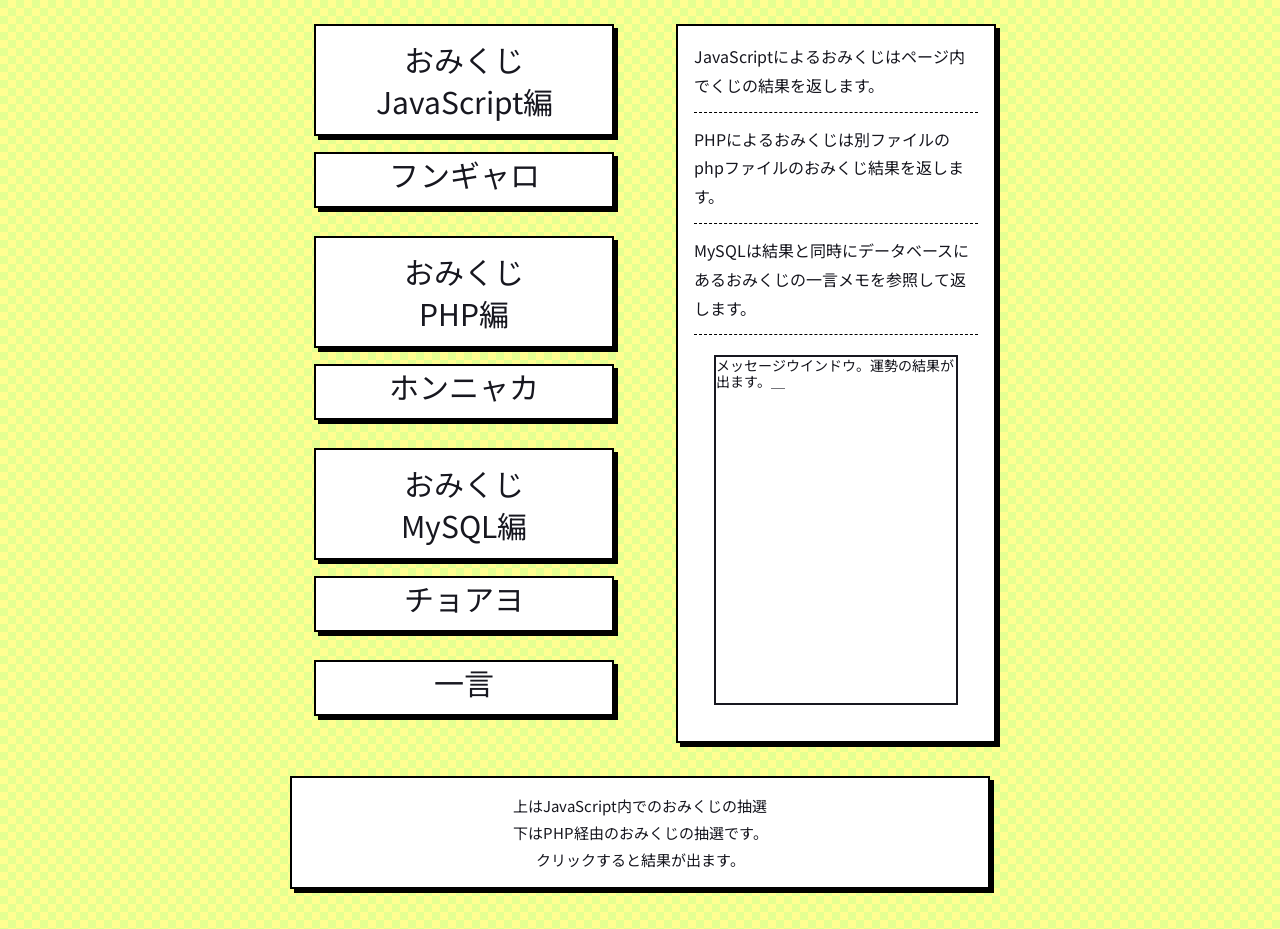
==== otherCreate/fukutameshi/index.html @ 914db0c6 "Add files via upload" ====
<!DOCTYPE html>
<html lang="ja">
<head>
    <meta charset="UTF-8">
    <meta name="viewport" content="width=device-width, initial-scale=1.0">
    <link rel="stylesheet" href="../common/reset.css">
    <link rel="preconnect" href="https://fonts.googleapis.com"><!-- NotoSansJapaneseとNotoSerifJapaneseのgooglefonts使用 -->
    <link rel="preconnect" href="https://fonts.gstatic.com" crossorigin>
    <link href="https://fonts.googleapis.com/css2?family=Noto+Sans+JP:wght@100..900&family=Noto+Serif+JP:wght@200..900&display=swap" rel="stylesheet">
    <link rel="stylesheet" href="styles/style.css">
    <title>おみくじ_ポートフォリオ</title>
</head>
<body>
    <div class="wrapper">
        <div class="kuziBlock">
            <h1 class="fuku">おみくじ<br> JavaScript編</h1>
            <p  class="omikuzi" id="fungyaro">フンギャロ</p>
        

            <h1 class="fuku">おみくじ<br> PHP編</h1>
            <p class="omikuzi" id="honnyaka">ホンニャカ</p>

            <h1 class="fuku">おみくじ<br> MySQL編</h1>
            <p class="omikuzi" id="tyoayo">チョアヨ</p>
            <p class="omikuzi" id="baseyo">一言</p>
        </div>
        <div class="exBlock">
            <div class="exText">JavaScriptによるおみくじはページ内でくじの結果を返します。</div>
            <div class="exText">PHPによるおみくじは別ファイルのphpファイルのおみくじ結果を返します。</div>
            <div class="exText">MySQLは結果と同時にデータベースにあるおみくじの一言メモを参照して返します。</div>
            <div class="messageWindow" id="messageWindow">メッセージウインドウ。運勢の結果が出ます。<span class="blinking">＿</span></div>
        </div>
    </div>
    <p class="textBox">上はJavaScript内でのおみくじの抽選<br>
    下はPHP経由のおみくじの抽選です。<br>クリックすると結果が出ます。</p>

    

    <script>
        let message  = document.getElementById('messageWindow');
        let omikuziList = ["大吉","中吉","中吉","吉","吉","吉","小吉","小吉","小吉","末吉","末吉","凶","大凶","超吉"];
        function lucky(kuzi,box) {
            if  (kuzi === '超吉') {
               box.style.backgroundColor = '#EFF72B'; 
            } else if (kuzi !== '超吉') {
                box.style.backgroundColor = '#fff';
            };
        };
        //JavaScript内でおみくじを引く
        fungyaro.onclick = function() {
            const result = Math.floor(Math.random()*omikuziList.length);
            message.textContent += '\n'+'JS版結果は:'+ omikuziList[result];
            lucky(omikuziList[result],fungyaro);
            document.getElementById('fungyaro').textContent = omikuziList[result];
        };
        //PHPファイルにおみくじをひかせて結果を取得する。
        honnyaka.onclick = function () {    
            fetch('fortune.php')
            .then(response => response.json())
            .then(data => {
            document.getElementById('honnyaka').textContent = data.運勢;
            lucky(data.運勢,honnyaka);
            message.textContent += '\n' + 'PHP版結果は:'+ data.運勢;
            })
            .catch(error => {
            honnyaka.textContent = 'エラーです。'
            });
        };
        //引いたくじとデータベースを照合してデータを持ってくる。
        tyoayo.onclick = function () {    
            fetch('fortune-SQL.php')
            .then(response => response.json())
            .then(data => {
            document.getElementById('tyoayo').textContent = data.luck;
            document.getElementById('baseyo').textContent = data.kuzi;
            lucky(data.luck,tyoayo);
            message.textContent += '\n' + 'MySQL版結果は:'+ data.luck + '\n' +'一言メモ:'+ data.kuzi;
            })
            .catch(error => {
            tyoayo.textContent = 'エラーです。'
            });
        };




    </script>
</body>
</html>
---- otherCreate/fukutameshi/styles/style.css ----
@charset "UTF-8";

body {
    background-image: url(../images/navTile.png);
    background-repeat: repeat;
    background-size: 16px 16px;
    font-family: "M PLUS 1", 'Noto Sans JP', sans-serif;
    font-size: 14px;
    color: #181820;
    margin: 0;
    padding: 24px 16px 40px;
}

.wrapper {
    display: flex;
    justify-content: center;
    align-items: flex-start;
    gap: 32px;
    max-width: 980px;
    margin: 0 auto 32px;
}

.kuziBlock {
    width: 360px;
}

.exBlock {
    width: 320px;
    background-color: #fff;
    border: 2px solid #000;
    padding: 16px;
    box-sizing: border-box;
}

.exText {
    font-size: 16px;
    line-height: 1.8;
    padding: 12px 0;
    border-bottom: 1px dashed #000;
}

.exText:first-child {
    padding-top: 0;
}

.exText:last-child {
    padding-bottom: 0;
    border-bottom: none;
}

.fuku {
    background-color: #fff;
    border: 2px solid #000;
    font-size: 30px;
    line-height: 1.4;
    text-align: center;
    width: 300px;
    padding: 12px 0;
    margin: 0 auto 16px;
    box-sizing: border-box;
}

.omikuzi {
    background-color: #fff;
    border: 2px solid #000;
    font-size: 30px;
    line-height: 40px;
    text-align: center;
    width: 300px;
    min-height: 56px;
    margin: 0 auto 28px;
    cursor: pointer;
    box-sizing: border-box;
}

.textBox {
    background-color: #fff;
    border: 2px solid #000;
    font-size: 15px;
    line-height: 1.8;
    text-align: center;
    width: 700px;
    max-width: calc(100% - 32px);
    padding: 14px 16px;
    margin: 0 auto;
    box-sizing: border-box;
}

.fuku,
.omikuzi,
.exBlock,
.textBox {
    box-shadow: 4px 4px 0 #000;
}


.messageWindow {
    border:2px double #181820;
    height:350px;
    margin:20px;
    white-space: pre-wrap;
    overflow : hidden scroll;
}
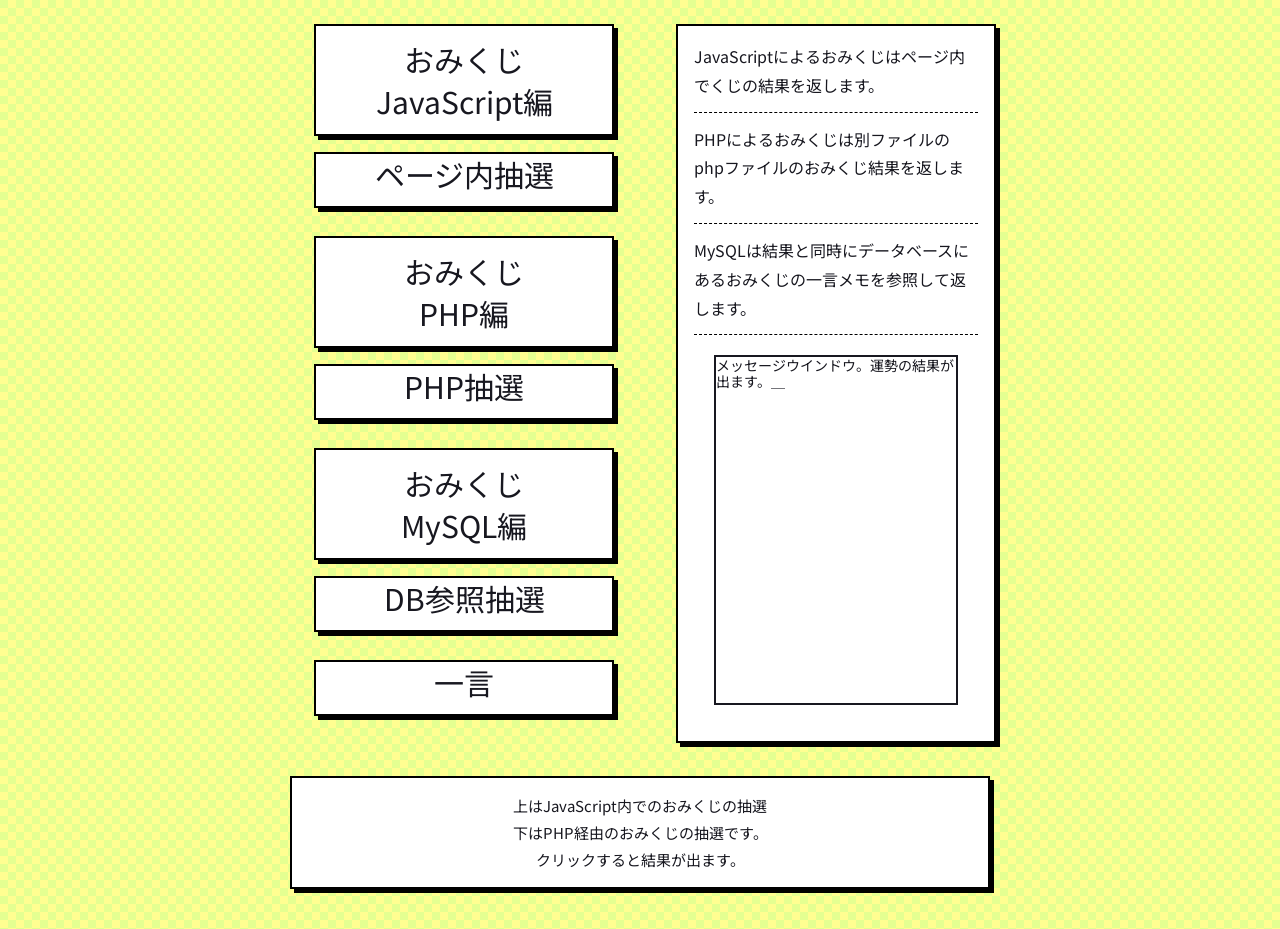
==== commit ef7e5ac0: "Add files via upload" ====
--- a/otherCreate/fukutameshi/index.html
+++ b/otherCreate/fukutameshi/index.html
@@ -14,14 +14,14 @@
     <div class="wrapper">
         <div class="kuziBlock">
             <h1 class="fuku">おみくじ<br> JavaScript編</h1>
-            <p  class="omikuzi" id="fungyaro">フンギャロ</p>
+            <p  class="omikuzi" id="fungyaro">ページ内抽選</p>
         
 
             <h1 class="fuku">おみくじ<br> PHP編</h1>
-            <p class="omikuzi" id="honnyaka">ホンニャカ</p>
+            <p class="omikuzi" id="honnyaka">PHP抽選</p>
 
             <h1 class="fuku">おみくじ<br> MySQL編</h1>
-            <p class="omikuzi" id="tyoayo">チョアヨ</p>
+            <p class="omikuzi" id="tyoayo">DB参照抽選</p>
             <p class="omikuzi" id="baseyo">一言</p>
         </div>
         <div class="exBlock">
